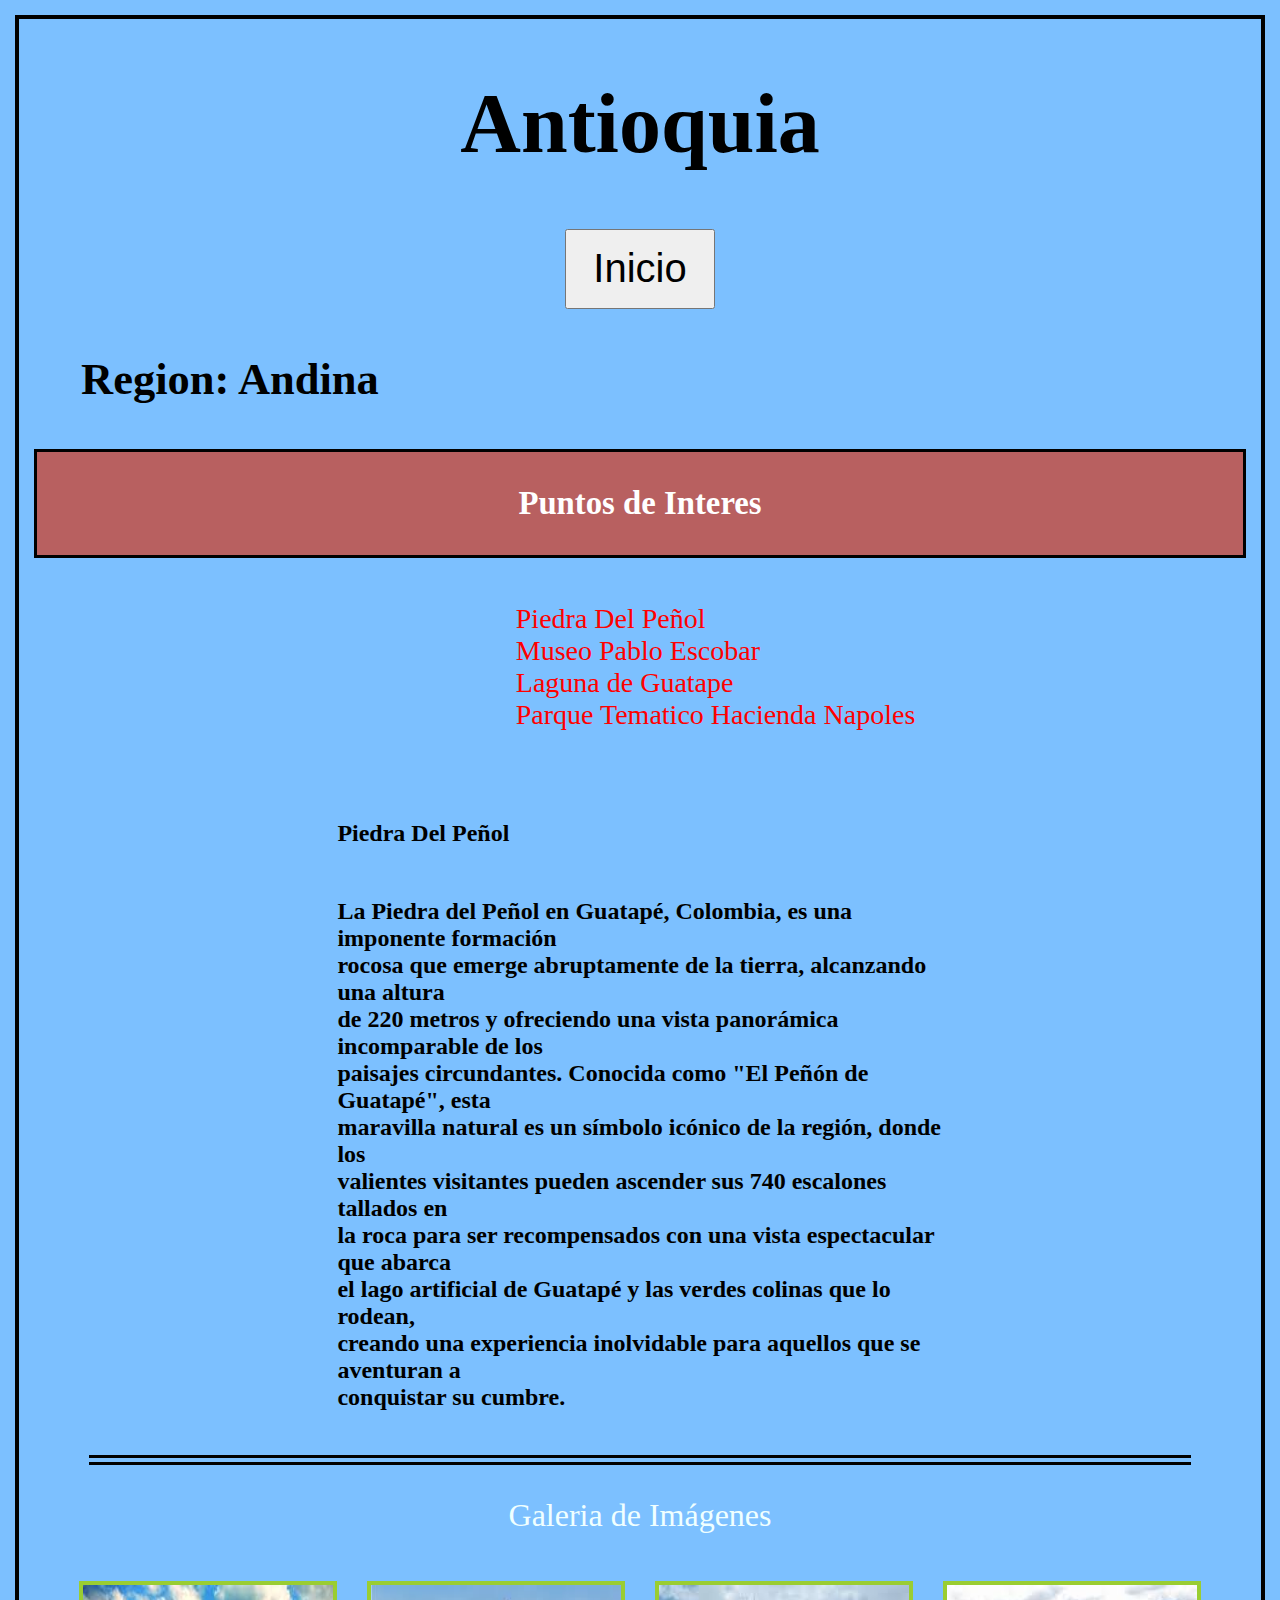
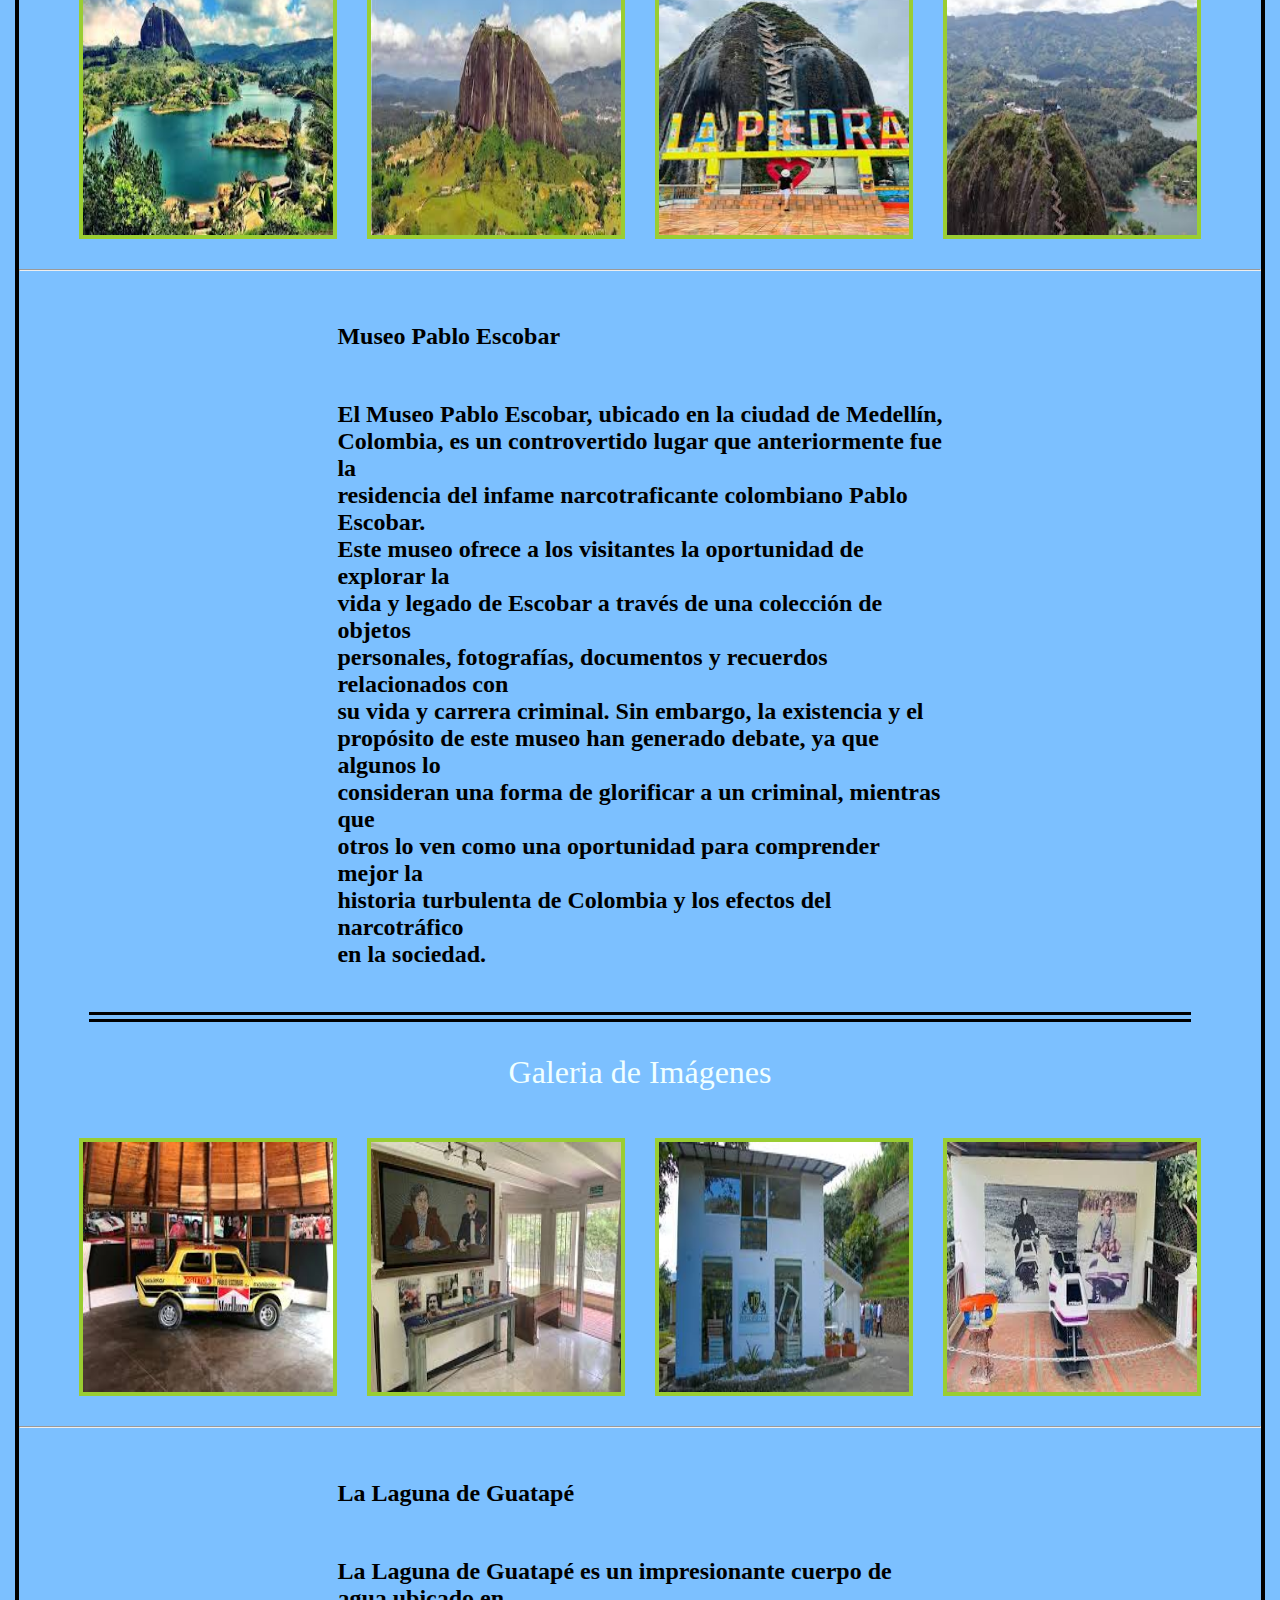
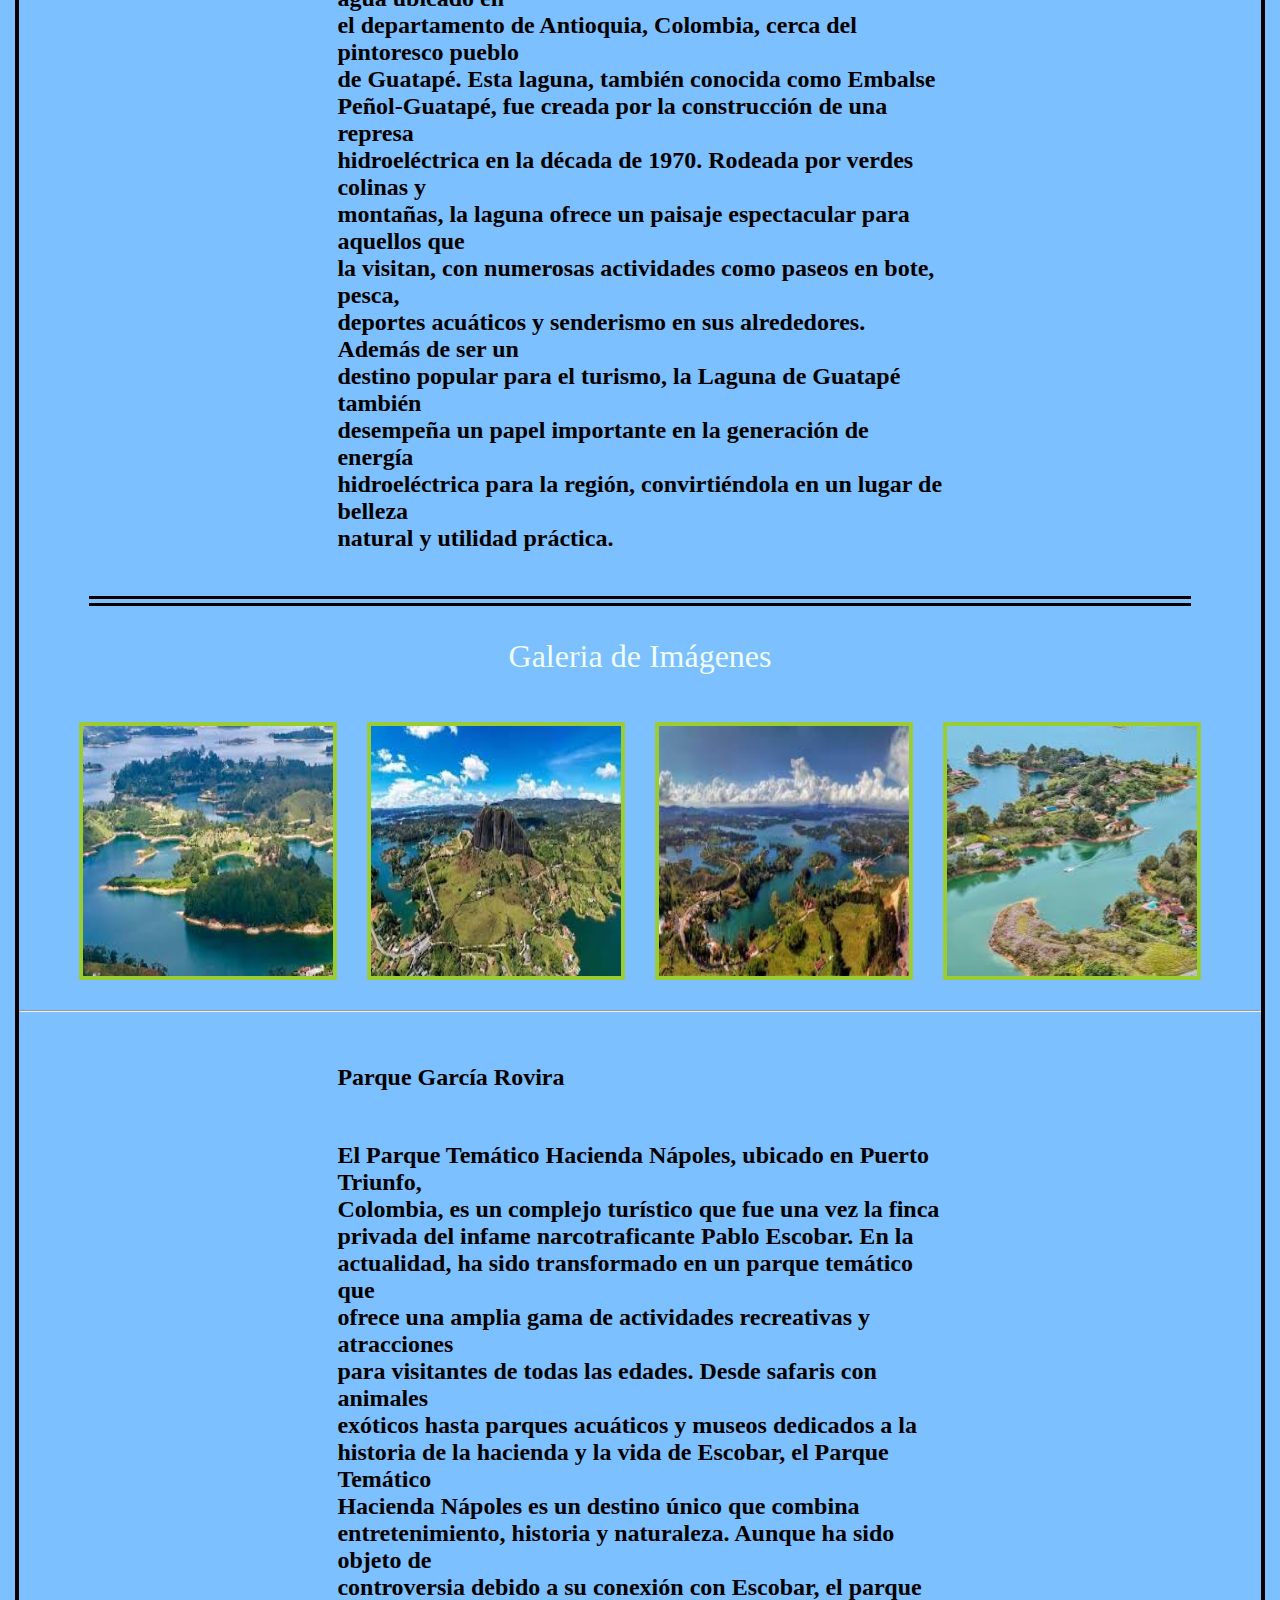
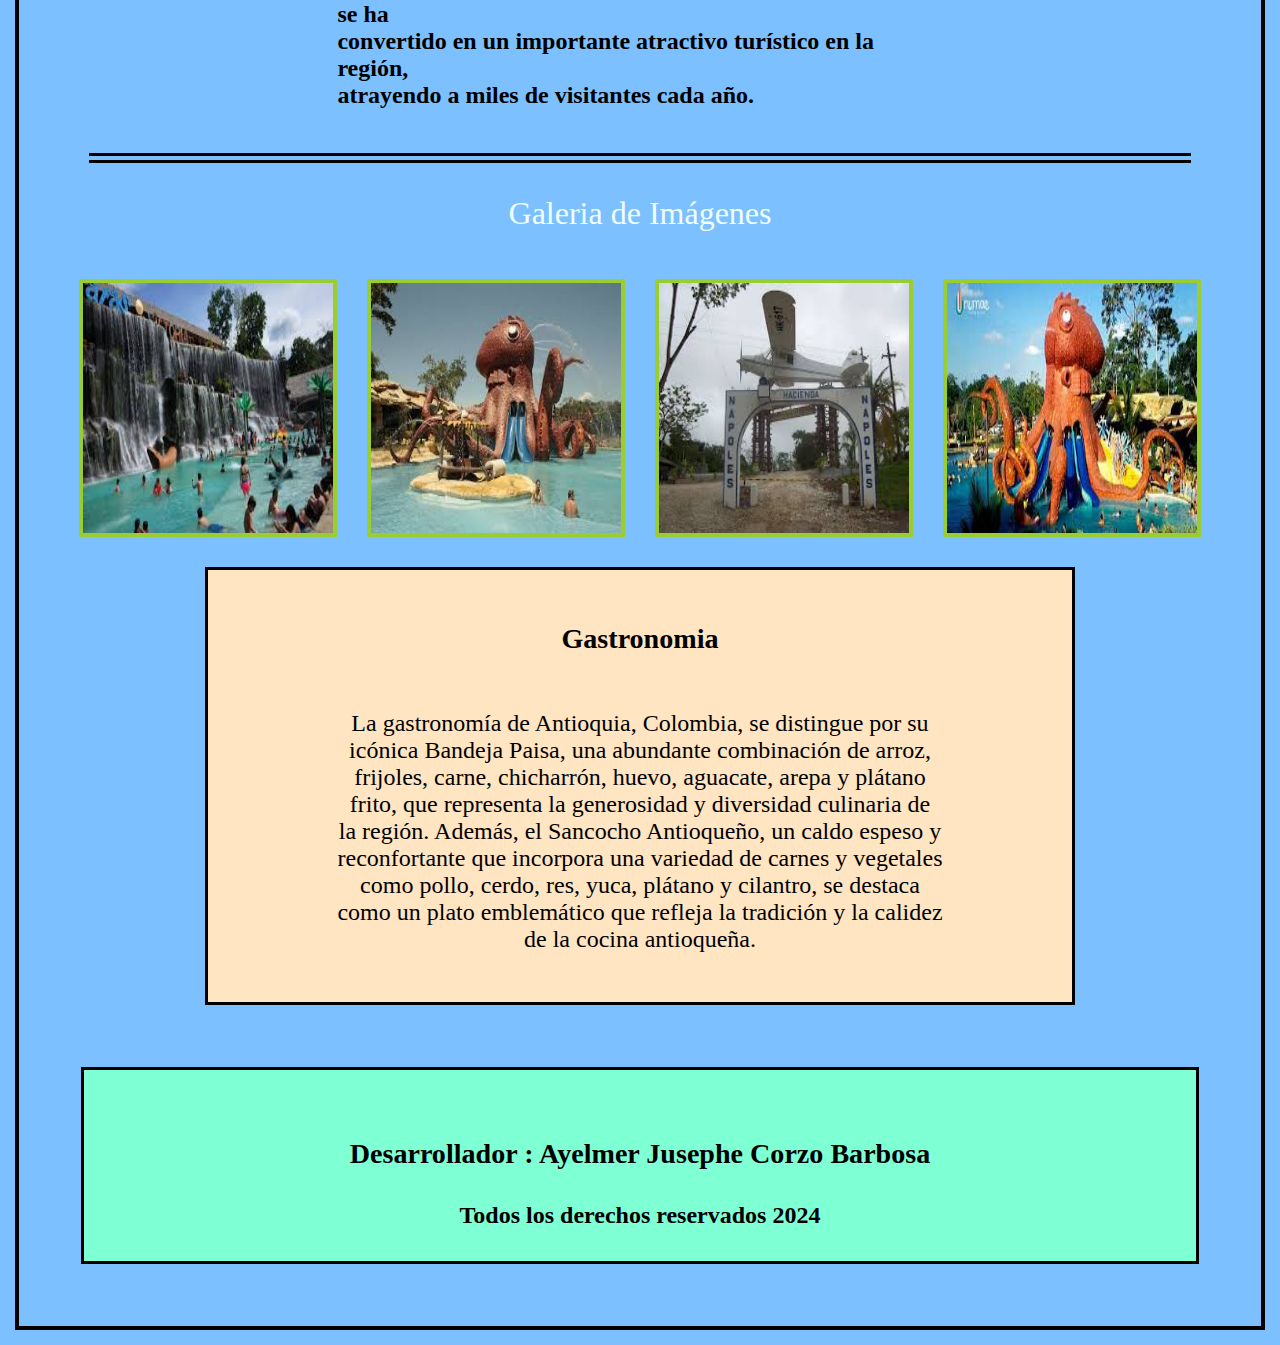
==== Antioquia.html @ 8bc81f64 "Ejercicio Terminado" ====
<!DOCTYPE html>
<html lang="en">
<head>
    <meta charset="UTF-8">
    <meta name="viewport" content="width=device-width, initial-scale=1.0">
    <title>Antioquia</title>
    <link rel="stylesheet" href="css/style-departamentos.css">
    <link rel="shortcut icon" href="images/Escudo_del_Atlántico.svg">
</head>
<body>
    <header class="titulo">
        <h1> Antioquia</h1>
    </header>
    <nav><button><a href="index.html" target="_self">Inicio</a></button></nav>
    <main class="subtitulo">
        <h3>Region: Andina</h3>
    </main>
    <div class="subtitulo-puntos">
        <h3>Puntos de Interes</h3>
    </div>
    <div class="puntos-de-interes">
        <a href="#piedra">Piedra Del Peñol</a><br>
        <a href="#museo">Museo Pablo Escobar</a><br>
        <a href="#laguna">Laguna de Guatape</a><br>
        <a href="#parque">Parque Tematico Hacienda Napoles</a>
    </div>
    <div class="contenedor-puntos">
        <!-- piedra sagrada familia-->
        <div class="descripcion-puntos" id="piedra">
        <p>Piedra Del Peñol</p>
        <p>
            <br>La Piedra del Peñol en Guatapé, Colombia, es una imponente formación <br>rocosa que emerge abruptamente de la tierra, alcanzando una altura <br>de 220 metros y ofreciendo una vista panorámica incomparable de los <br>paisajes circundantes. Conocida como "El Peñón de Guatapé", esta <br>maravilla natural es un símbolo icónico de la región, donde los <br>valientes visitantes pueden ascender sus 740 escalones tallados en <br>la roca para ser recompensados con una vista espectacular que abarca <br>el lago artificial de Guatapé y las verdes colinas que lo rodean, <br>creando una experiencia inolvidable para aquellos que se aventuran a <br>conquistar su cumbre.</p>
        </div>
        <div class="parrafo-galeria">
        <p>Galeria de Imágenes</p>
        </div>
        <div class="galeria">
        <img src="images/puntos-antioquia/piedra-1.jpg" alt="" width="250px" height="250px">
        <img src="images/puntos-antioquia/piedra-2.jpg" alt=""width="250px" height="250px">
        <img src="images/puntos-antioquia/piedra-3.jpg" alt=""width="250px" height="250px">
        <img src="images/puntos-antioquia/piedra-4.jpg" alt=""width="250px" height="250px">
        </div>
<hr>
        <!-- museo -->
        <div class="descripcion-puntos" id="museo">
            <p>Museo Pablo Escobar</p>
            <p>
                <br>El Museo Pablo Escobar, ubicado en la ciudad de Medellín, <br>Colombia, es un controvertido lugar que anteriormente fue la <br>residencia del infame narcotraficante colombiano Pablo Escobar. <br>Este museo ofrece a los visitantes la oportunidad de explorar la <br>vida y legado de Escobar a través de una colección de objetos <br>personales, fotografías, documentos y recuerdos relacionados con <br>su vida y carrera criminal. Sin embargo, la existencia y el <br>propósito de este museo han generado debate, ya que algunos lo <br>consideran una forma de glorificar a un criminal, mientras que <br>otros lo ven como una oportunidad para comprender mejor la <br>historia turbulenta de Colombia y los efectos del narcotráfico <br>en la sociedad.
            </p>
                
                
            
        </div>
        <div class="parrafo-galeria">
            <p>Galeria de Imágenes</p>
        </div>
        <div class="galeria">
            <img src="images/puntos-antioquia/museo-1.jpg" alt="" width="250px" height="250px">
            <img src="images/puntos-antioquia/museo-2.jpg" alt=""width="250px" height="250px">
            <img src="images/puntos-antioquia/museo-3.jpg" alt=""width="250px" height="250px">
            <img src="images/puntos-antioquia/museo-4.jpg" alt=""width="250px" height="250px">
        </div>
        
<hr>
        <!-- laguna-->
        <div class="descripcion-puntos" id="laguna">
            <p>La Laguna de Guatapé </p>
            <p>
            <br>La Laguna de Guatapé es un impresionante cuerpo de agua ubicado en <br>el departamento de Antioquia, Colombia, cerca del pintoresco pueblo <br>de Guatapé. Esta laguna, también conocida como Embalse <br>Peñol-Guatapé, fue creada por la construcción de una represa <br>hidroeléctrica en la década de 1970. Rodeada por verdes colinas y <br>montañas, la laguna ofrece un paisaje espectacular para aquellos que <br>la visitan, con numerosas actividades como paseos en bote, pesca, <br>deportes acuáticos y senderismo en sus alrededores. Además de ser un <br>destino popular para el turismo, la Laguna de Guatapé también <br>desempeña un papel importante en la generación de energía <br>hidroeléctrica para la región, convirtiéndola en un lugar de belleza <br>natural y utilidad práctica.
        </div>
        <div class="parrafo-galeria">
            <p>Galeria de Imágenes</p>
        </div>
        <div class="galeria">
            <img src="images/puntos-antioquia/laguna-1.jpg" alt="" width="250px" height="250px">
            <img src="images/puntos-antioquia/laguna-2.jpg" alt=""width="250px" height="250px">
            <img src="images/puntos-antioquia/laguna-3.jpg" alt=""width="250px" height="250px">
            <img src="images/puntos-antioquia/laguna-4.jpg" alt=""width="250px" height="250px">
        </div>
<hr>
        <!-- Parque-->
        <div class="descripcion-puntos" id="parque">
            <p>Parque García Rovira</p>
            <p>
                <br>El Parque Temático Hacienda Nápoles, ubicado en Puerto Triunfo, <br>Colombia, es un complejo turístico que fue una vez la finca <br>privada del infame narcotraficante Pablo Escobar. En la <br>actualidad, ha sido transformado en un parque temático que <br>ofrece una amplia gama de actividades recreativas y atracciones <br>para visitantes de todas las edades. Desde safaris con animales <br>exóticos hasta parques acuáticos y museos dedicados a la <br>historia de la hacienda y la vida de Escobar, el Parque Temático <br>Hacienda Nápoles es un destino único que combina <br>entretenimiento, historia y naturaleza. Aunque ha sido objeto de <br>controversia debido a su conexión con Escobar, el parque se ha <br>convertido en un importante atractivo turístico en la región, <br>atrayendo a miles de visitantes cada año.
            </p>
        </div>
        <div class="parrafo-galeria">
            <p>Galeria de Imágenes</p>
        </div>
        <div class="galeria">
        <img src="images/puntos-antioquia/hacienda-1.jpg" alt="" width="250px" height="250px">
        <img src="images/puntos-antioquia/hacienda-2.jpg" alt=""width="250px" height="250px">
        <img src="images/puntos-antioquia/hacienda-3.jpg" alt=""width="250px" height="250px">
        <img src="images/puntos-antioquia/hacienda-4.jpg" alt=""width="250px" height="250px">
        </div>
        <div class="gastronomia">
            <h3>Gastronomia</h3>
            <p> 
                <br>La gastronomía de Antioquia, Colombia, se distingue por su <br>icónica Bandeja Paisa, una abundante combinación de arroz, <br>frijoles, carne, chicharrón, huevo, aguacate, arepa y plátano <br>frito, que representa la generosidad y diversidad culinaria de <br>la región. Además, el Sancocho Antioqueño, un caldo espeso y <br>reconfortante que incorpora una variedad de carnes y vegetales <br>como pollo, cerdo, res, yuca, plátano y cilantro, se destaca <br>como un plato emblemático que refleja la tradición y la calidez <br>de la cocina antioqueña.
            </p>
        </div>
        </div>
        <footer>
            <div class="piepagina">
                <h3> Desarrollador : Ayelmer Jusephe Corzo Barbosa </h3>
                <h4> Todos los derechos reservados 2024 </h4>
            </div>
        </footer>
</body>
</html>
---- css/style-departamentos.css ----
body {
    background-color: rgb(124, 192, 255);
    margin: 15px;
    border: 4px solid black;
}

.titulo {
    text-align: center;
    font-size: 42px;
    margin-top: 15px;
}
nav {
    text-align: center;
    text-decoration: none;
    margin-left: 30%;
    margin-right: 30%;
}
nav a{
    text-decoration: none;
    color: rgb(0, 0, 0);
    font-size: 40px;
}

nav button {
    width: 150px;
    height: 80px;
}
nav button:hover {
    background-color: brown;
    color: bisque;
}
.subtitulo {
    margin-top: 15px;
    padding-left: 5%;
    font-size: 38px;
}
.subtitulo-puntos {
    margin: 15px;
    background-color: rgb(184, 96, 96);
    text-align: center;
    font-size: 28px;
    color: rgb(255, 255, 255);
    border: 3px solid black;
}
.puntos-de-interes {
    margin-top: 15px;
    margin-bottom: 15px;
    padding-top: 30px;
    padding-bottom: 30px ;
    padding-left: 40%;
    font-size: 24px;
}

.puntos-de-interes a {
    text-decoration: none;
    font-size: 28px;
    color: rgb(255, 0, 0);
}
.puntos-de-interes a:hover {
    font-size: 42px;
    color: rgb(119, 0, 255);
}

.descripcion-puntos {
    margin-left: 70px;
    margin-right: 70px;
    padding-left: 20%;
    padding-right: 20%;
    padding-top: 20px;
    padding-bottom: 20px;
    font-size: 24px;
    font-weight: bold;
    border-bottom: 10px double black;
}
.galeria { 
    margin-top: 15px;
    margin-bottom: 15px;
    display: flex;
    align-items: center;
    justify-content: center;

}
.parrafo-galeria {
    text-align: center;
    font-size: 32px;
    text-decoration: dashed;
    color: azure;
}
.galeria img{
    margin: 15px;
    border: 4px solid yellowgreen;
}
.galeria img:hover {
    margin: 15px;
    cursor: pointer;
    border: 2px solid rgb(205, 50, 50);
}
.gastronomia {
    background-color: rgb(255, 229, 194);
    padding: 25px;
    margin-left: 15%;
    margin-right: 15%;
    border: 3px solid black;
    font-size: 24px;
    margin-bottom: 15px;
}
.gastronomia h3 {
    text-align: center;
}
.gastronomia p {
    text-align: center;
}

.piepagina {
    margin: 5%;
    border: 3px solid black;
    font-size: 24px;
    padding-top: 40px;
    text-align: center;
    color: rgb(0, 0, 0);
    background-color: aquamarine;
    
}
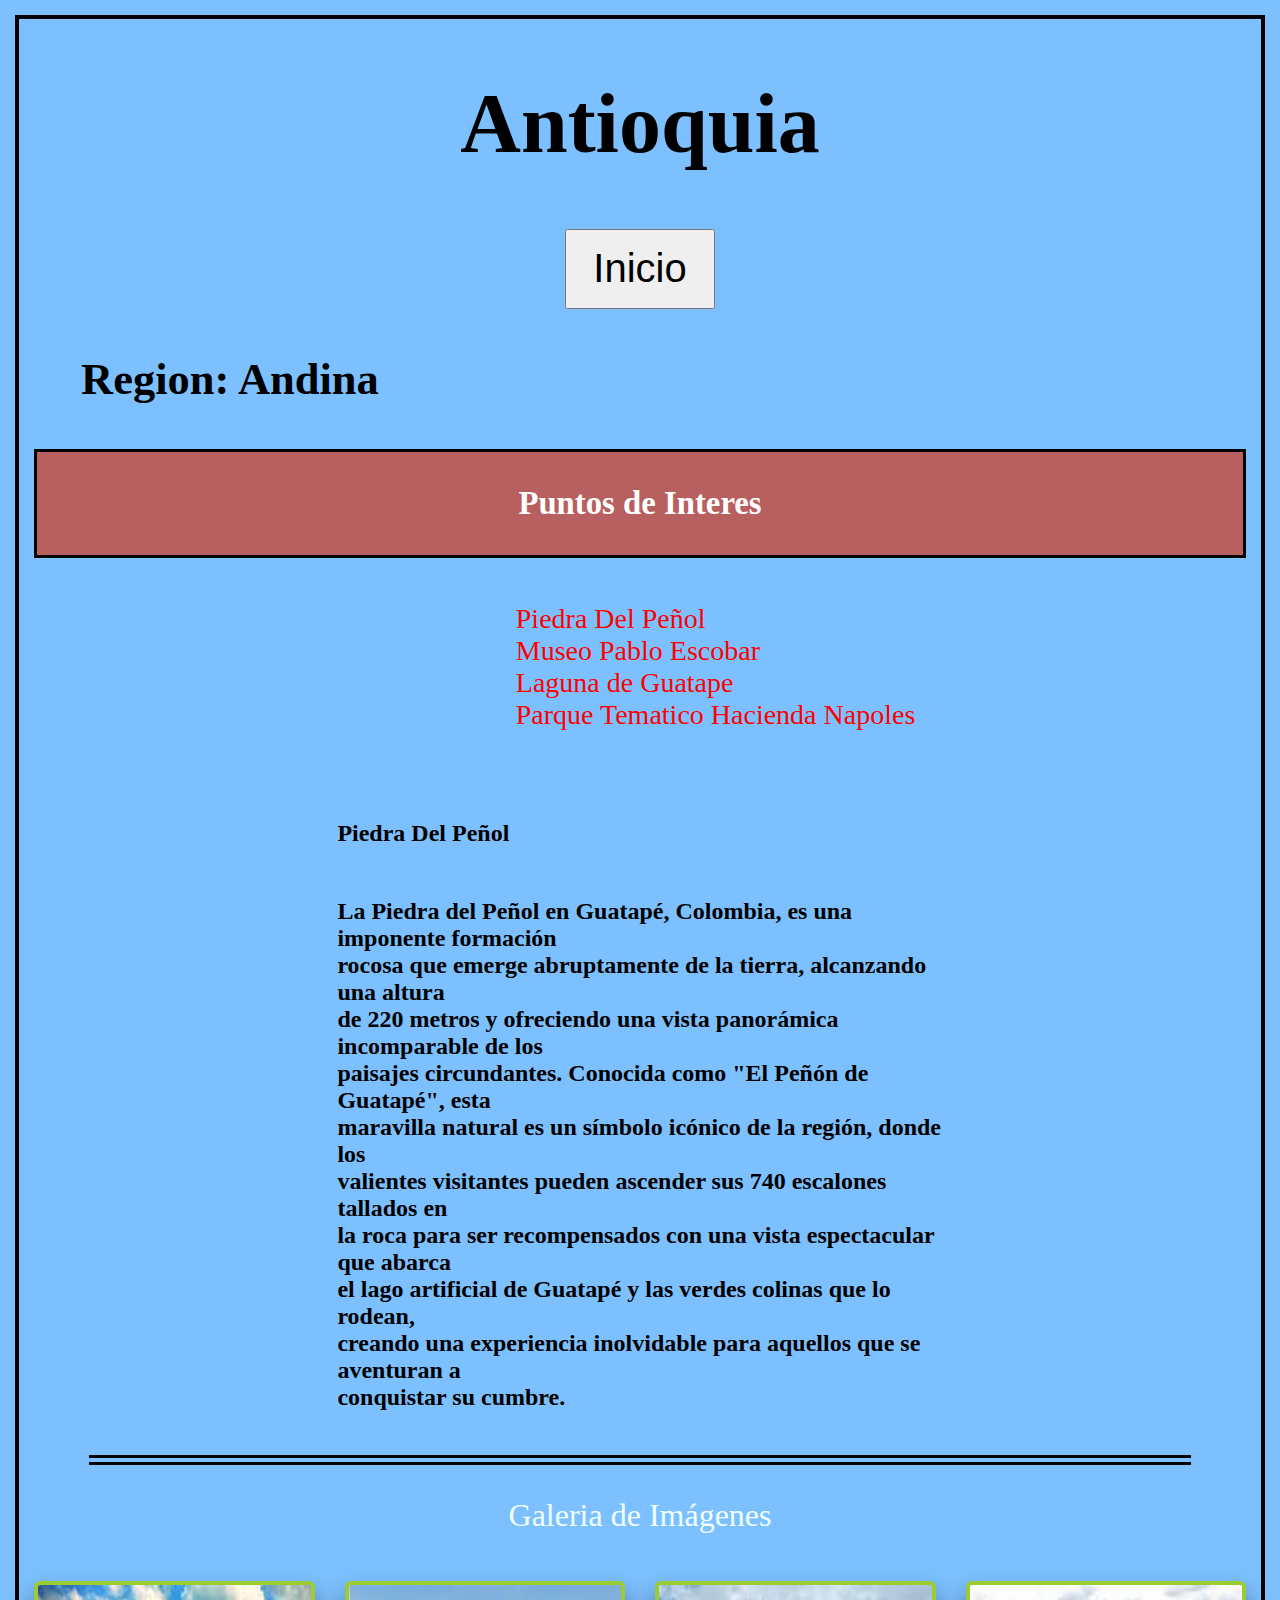
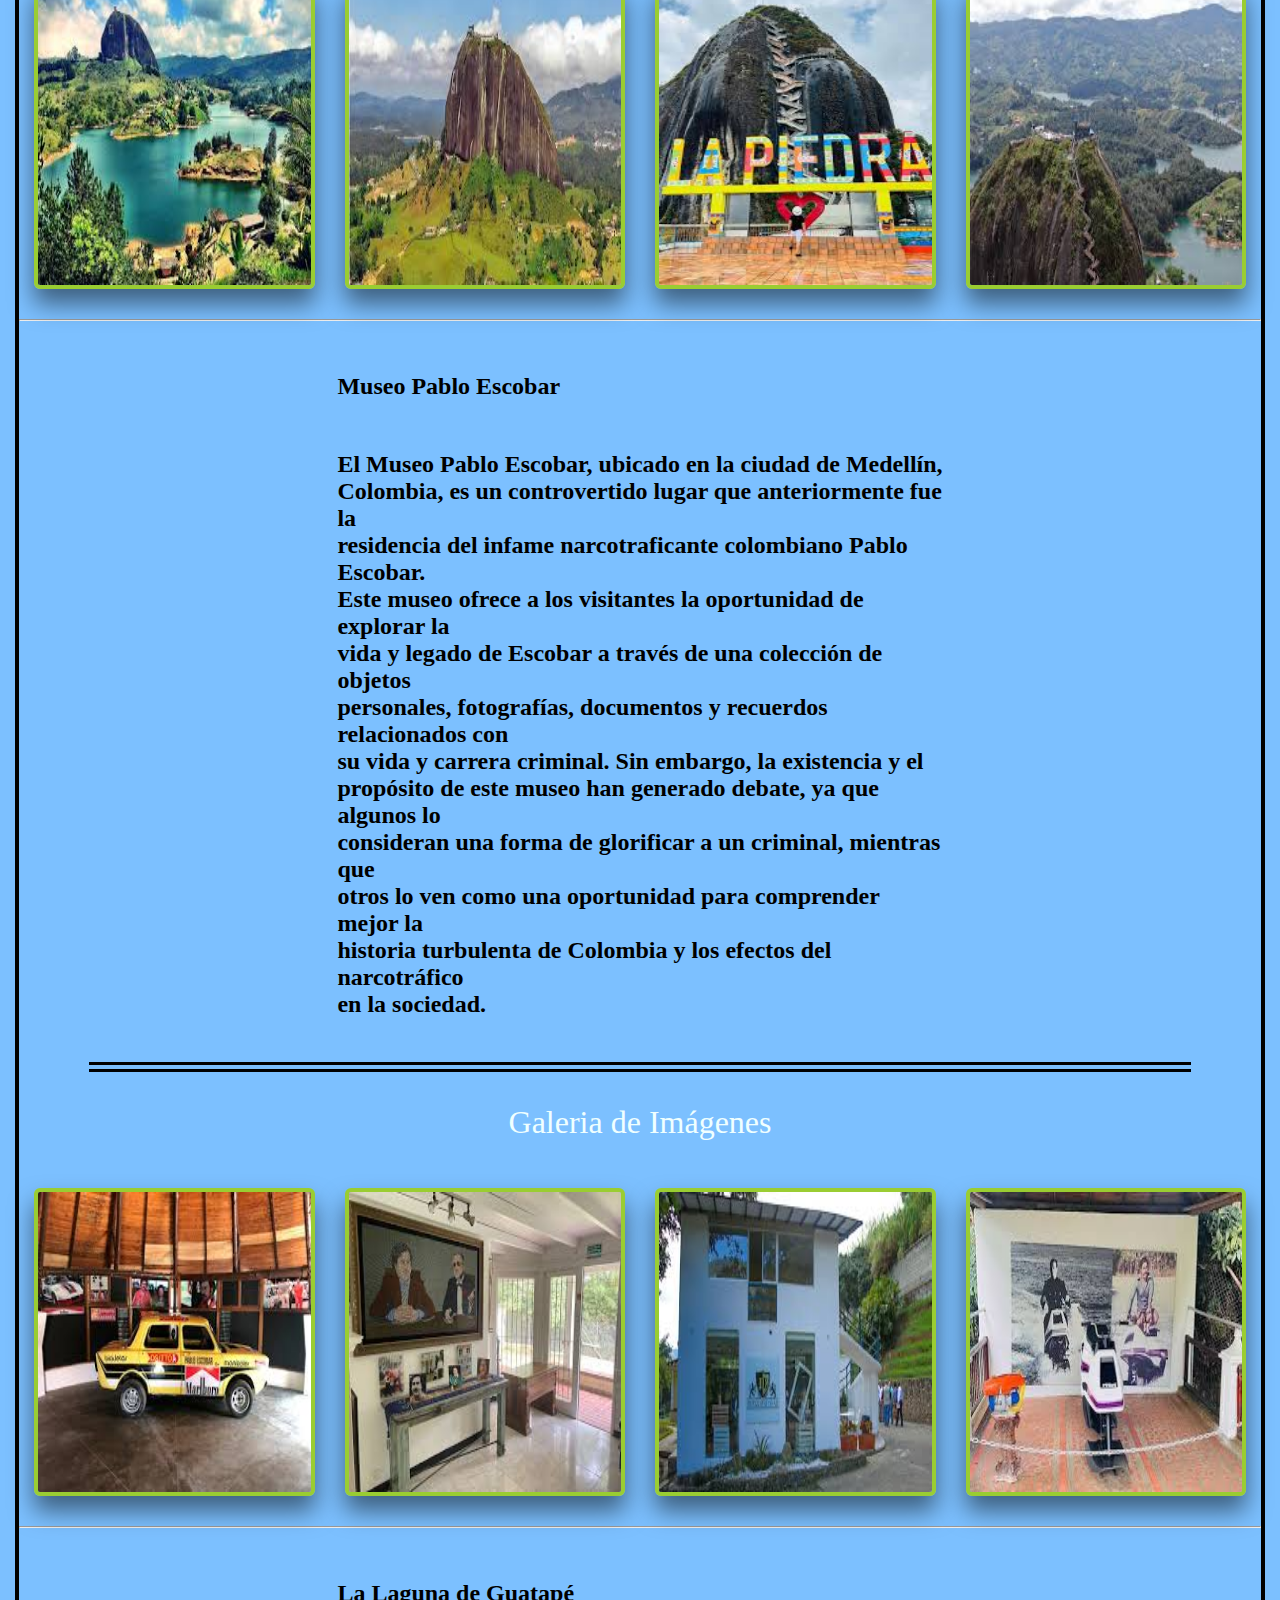
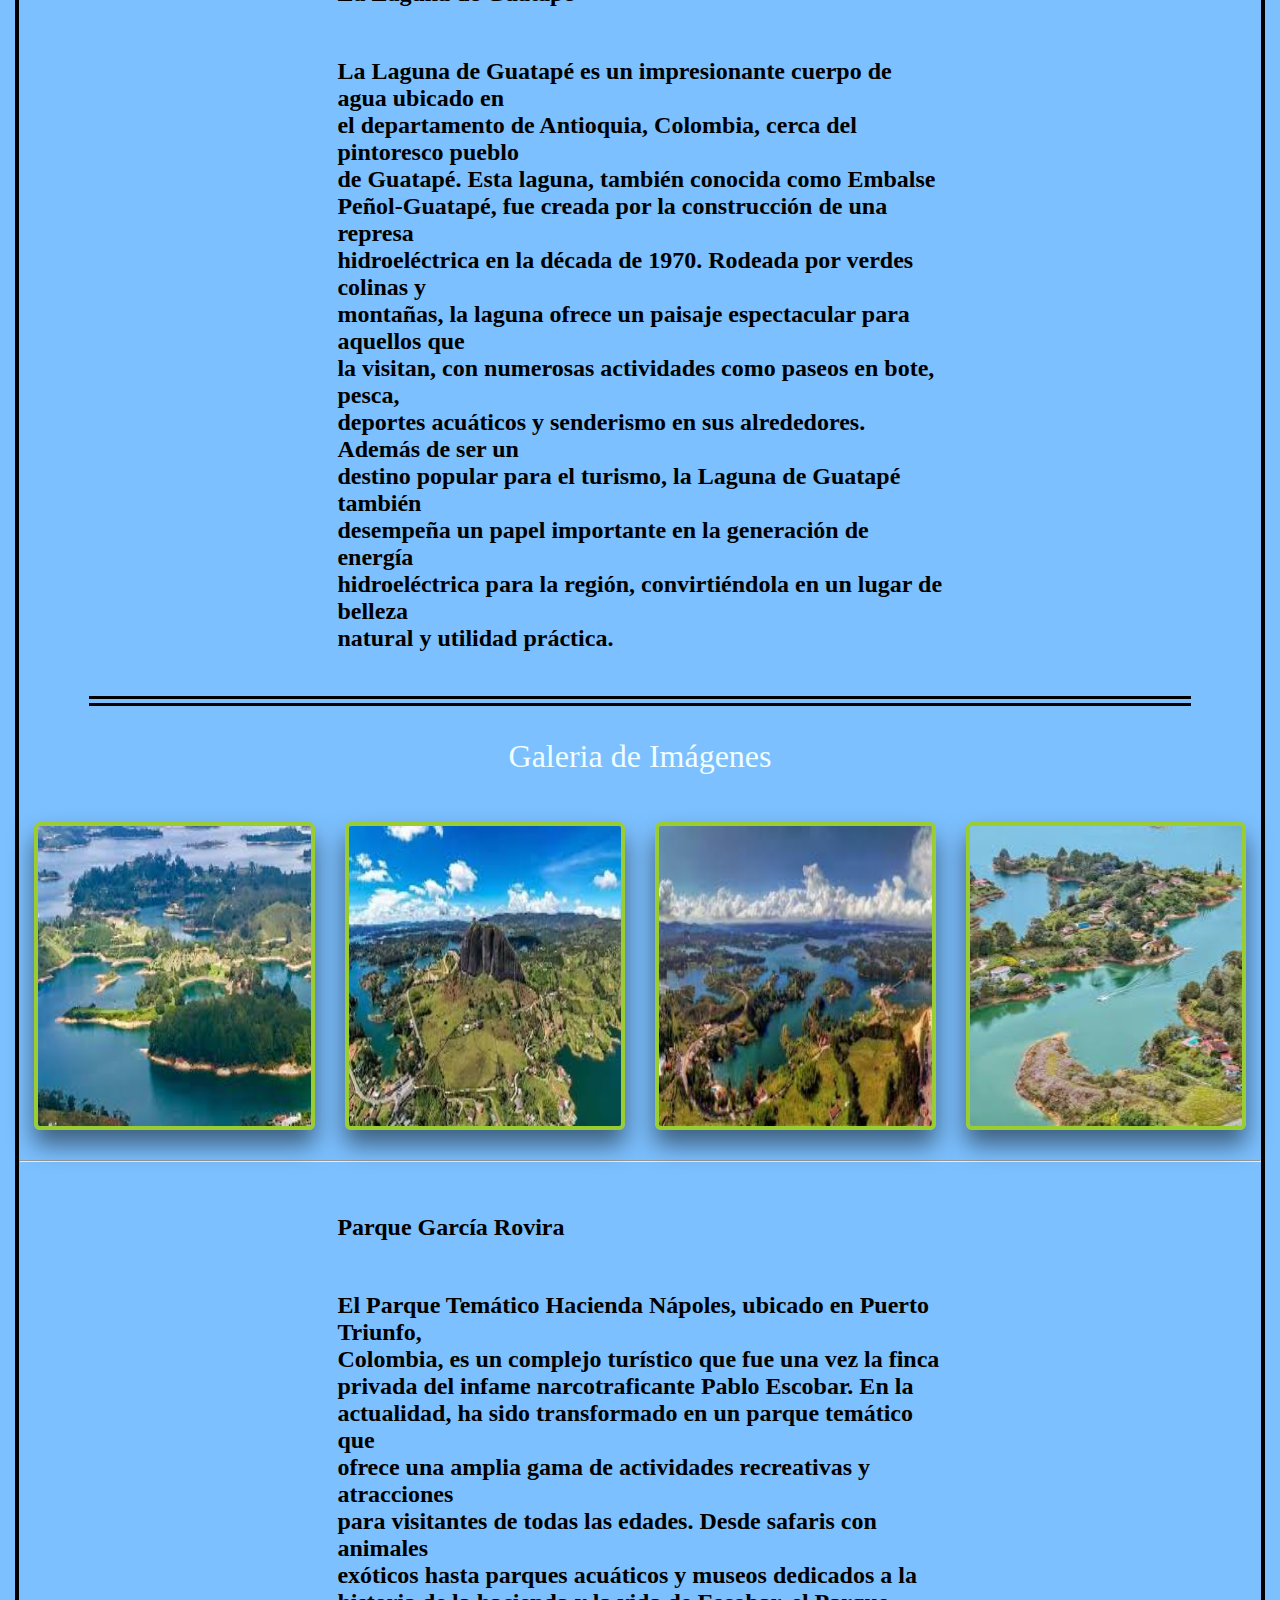
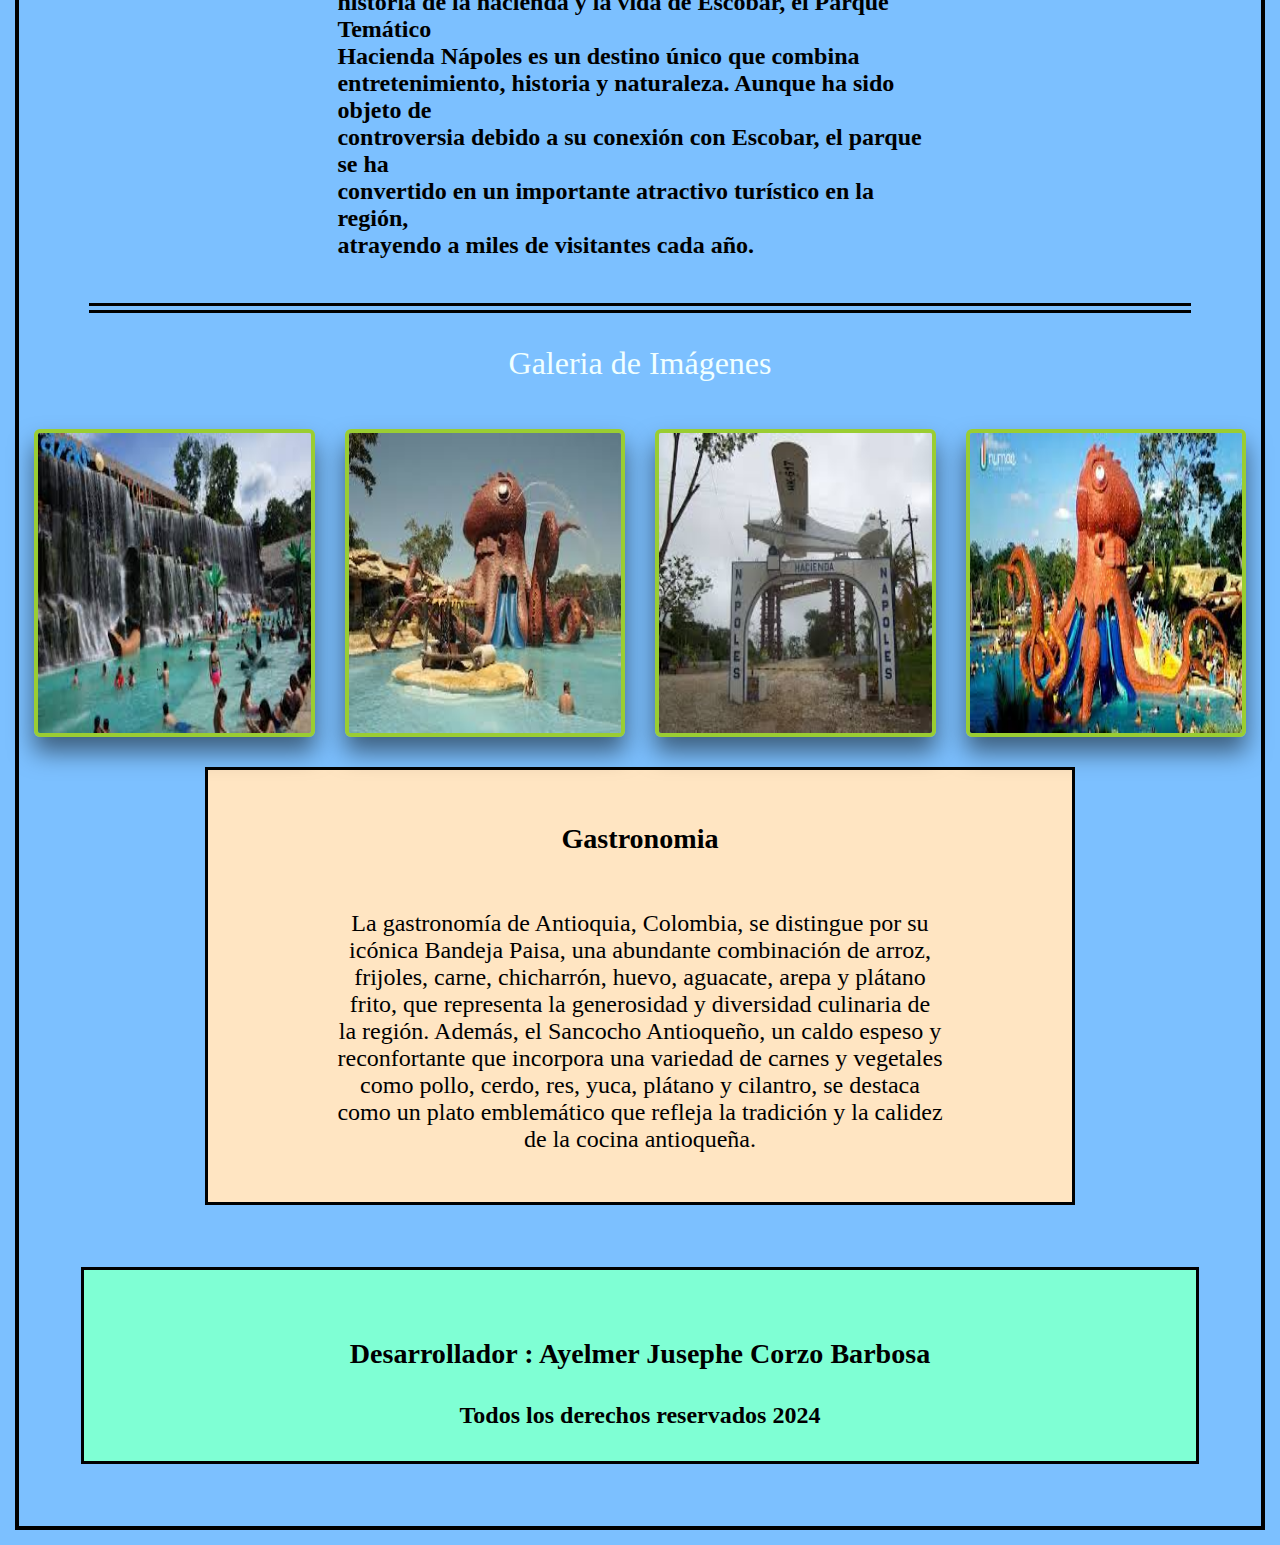
==== commit c9053b1a: "Ejercicio Terminado" ====
--- a/Antioquia.html
+++ b/Antioquia.html
@@ -5,7 +5,7 @@
     <meta name="viewport" content="width=device-width, initial-scale=1.0">
     <title>Antioquia</title>
     <link rel="stylesheet" href="css/style-departamentos.css">
-    <link rel="shortcut icon" href="images/Escudo_del_Atlántico.svg">
+    <link rel="shortcut icon" href="images/Escudo_de_Antioquia.svg.png">
 </head>
 <body>
     <header class="titulo">
--- a/css/style-departamentos.css
+++ b/css/style-departamentos.css
@@ -28,6 +28,7 @@
 nav button:hover {
     background-color: brown;
     color: bisque;
+    
 }
 .subtitulo {
     margin-top: 15px;
@@ -88,12 +89,20 @@
 }
 .galeria img{
     margin: 15px;
+    width: 100%;
+    height: 300px;
     border: 4px solid yellowgreen;
+    overflow: hidden;
+    position: relative;
+    border-radius: 6px;
+    transition: all 1000ms ease-out;
+    box-shadow: 0px 15px 25px rgba(0, 0, 0,0.50 );
 }
 .galeria img:hover {
     margin: 15px;
     cursor: pointer;
     border: 2px solid rgb(205, 50, 50);
+    transition: all 1000ms ease-out;
 }
 .gastronomia {
     background-color: rgb(255, 229, 194);
